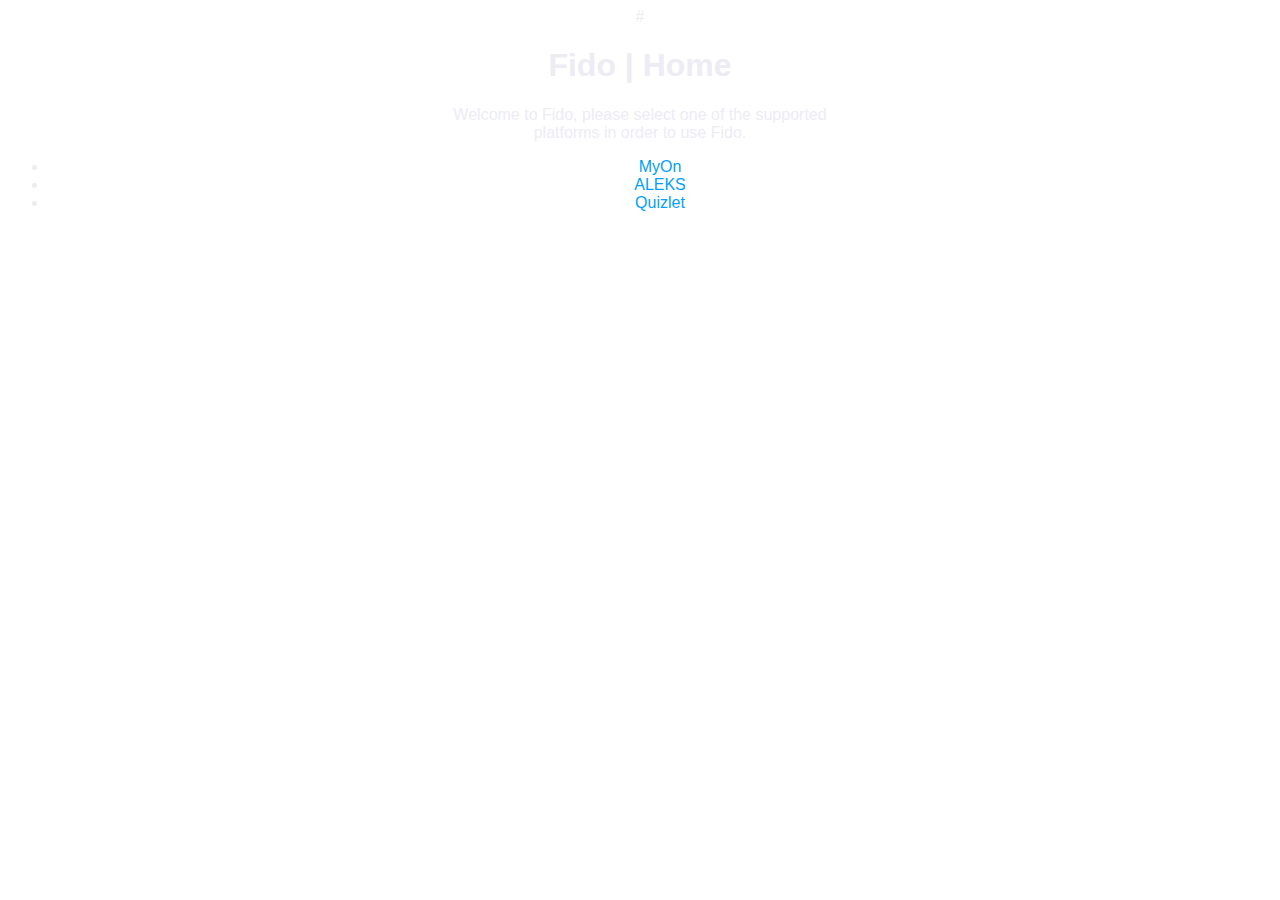
==== popups/index.html @ cc250cd6 "Changed popup folder to popups" ====
<!DOCTYPE html>
#
<html>
    <head>
        <meta charset='utf-8'>
        <meta http-equiv='X-UA-Compatible' content='IE=edge'>
        <title>Fido</title>
        <meta name='viewport' content='width=device-width, initial-scale=1'>
        <link rel='stylesheet' type='text/css' media='screen' href='style.css'>
        <script src='switch.js'></script>
    </head>
    
    <body>
        <div class="HeadingBar">
            <h1 id="Heading">Fido | Home</h1>
        </div>
        <div class="content">
            <p>
                Welcome to Fido, please select one of the supported<br>platforms in order to use Fido.
            </p>
            <div class="LinkList">
                <ul>
                    <li><a href="https://www.myon.com/reader/index.html">MyOn</a></li>
                    <li><a href="https://ALEKS.com">ALEKS</a></li>
                    <li><a href="https://quizlet.com">Quizlet</a></li>
                </ul>
            </div>
        </div>
    </body>
</html>
---- popups/style.css ----
body {
    text-align: center;
    color: rgb(237, 236, 243);
    font-family: sans-serif;

    background-image: url("https://wallpapersmug.com/download/2560x1440/7108f3/oneplus-6-stock-colorful-gradients-4k.jpg");
    background-size: 500px;
}

a {
    text-decoration: none;
    color: rgb(2, 160, 252);
    font-family: 'Apple Chancery', 'Brush Script MT', sans-serif;
}
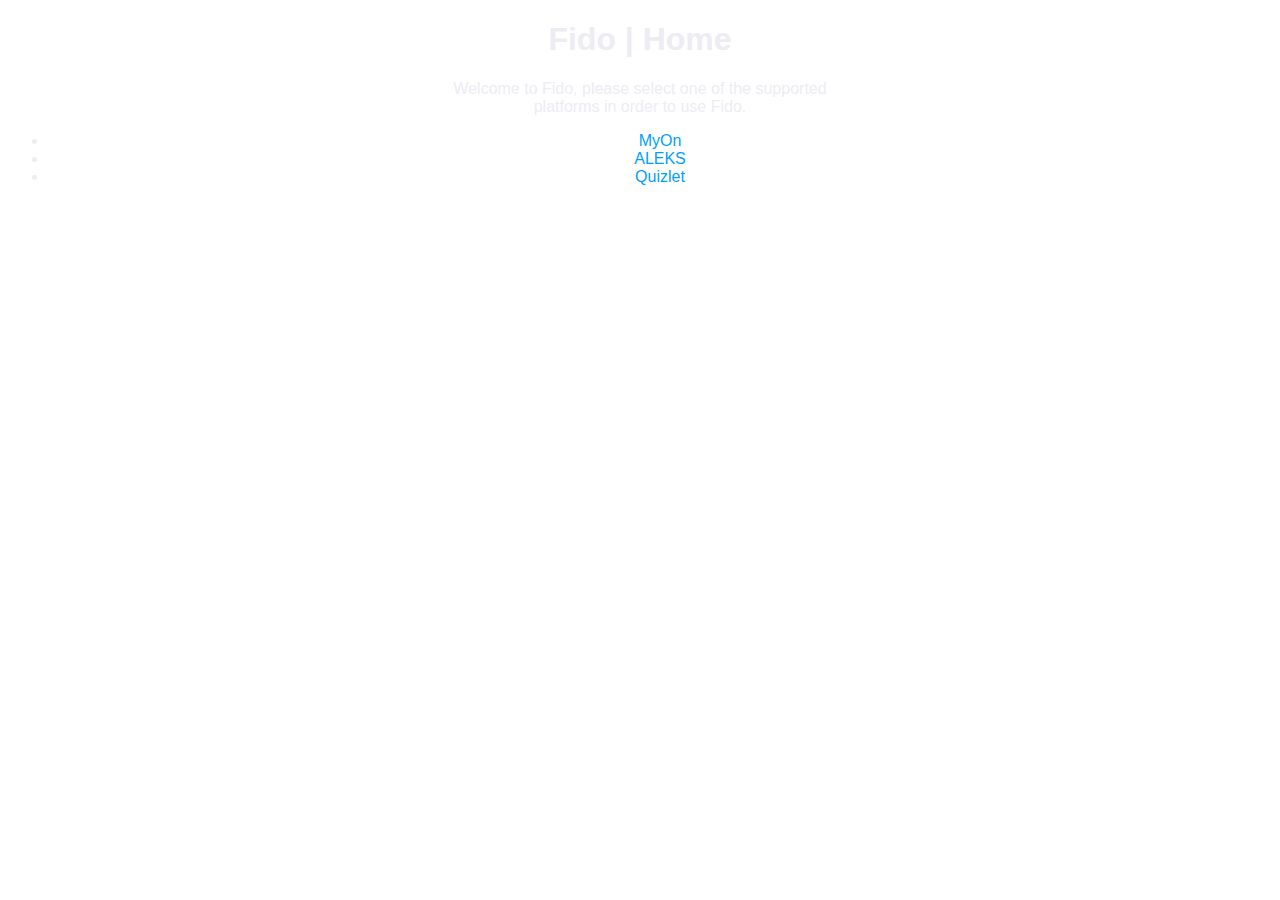
==== commit 9c4b182a: "Added background script and some front end stuff" ====
--- a/popups/index.html
+++ b/popups/index.html
@@ -1,16 +1,14 @@
 <!DOCTYPE html>
-#
 <html>
     <head>
         <meta charset='utf-8'>
         <meta http-equiv='X-UA-Compatible' content='IE=edge'>
         <title>Fido</title>
         <meta name='viewport' content='width=device-width, initial-scale=1'>
-        <link rel='stylesheet' type='text/css' media='screen' href='style.css'>
-        <script src='switch.js'></script>
     </head>
     
     <body>
+        <link rel='stylesheet' type='text/css' media='screen' href='style.css'>
         <div class="HeadingBar">
             <h1 id="Heading">Fido | Home</h1>
         </div>
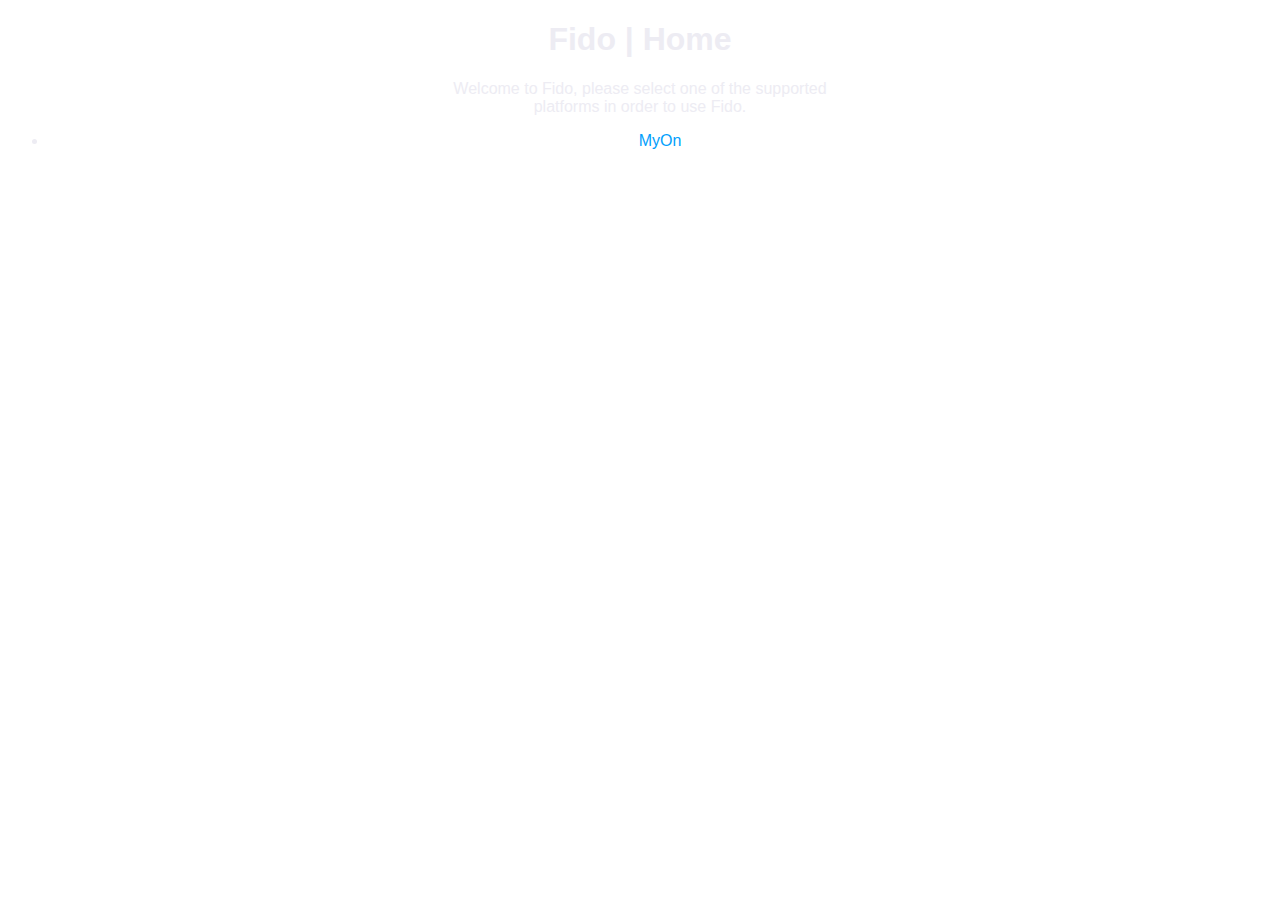
==== commit 962028d2: "Commented out other links besides myon due to no developmenmt progress on other modules yet" ====
--- a/popups/index.html
+++ b/popups/index.html
@@ -19,8 +19,10 @@
             <div class="LinkList">
                 <ul>
                     <li><a href="https://www.myon.com/reader/index.html">MyOn</a></li>
+                    <!-- Links when development for these modules are functional
                     <li><a href="https://ALEKS.com">ALEKS</a></li>
                     <li><a href="https://quizlet.com">Quizlet</a></li>
+                    -->
                 </ul>
             </div>
         </div>
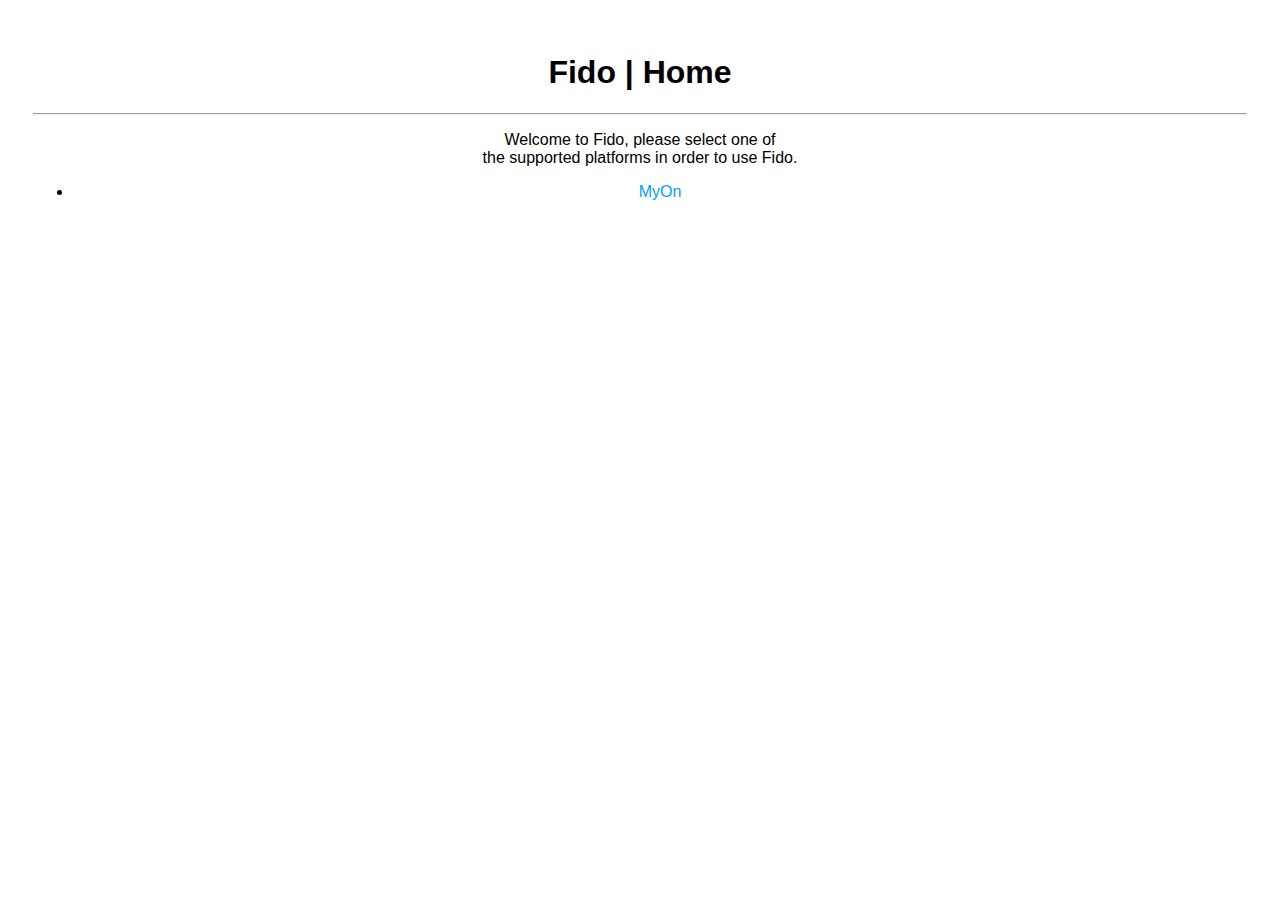
==== commit 9b663f92: "Converted design into bootstrap" ====
--- a/popups/index.html
+++ b/popups/index.html
@@ -1,6 +1,8 @@
 <!DOCTYPE html>
 <html>
     <head>
+        <link rel="stylesheet" href="https://stackpath.bootstrapcdn.com/bootstrap/4.5.0/css/bootstrap.min.css" integrity="sha384-9aIt2nRpC12Uk9gS9baDl411NQApFmC26EwAOH8WgZl5MYYxFfc+NcPb1dKGj7Sk" crossorigin="anonymous">
+        <link rel='stylesheet' type='text/css' media='screen' href='style.css'>
         <meta charset='utf-8'>
         <meta http-equiv='X-UA-Compatible' content='IE=edge'>
         <title>Fido</title>
@@ -8,13 +10,13 @@
     </head>
     
     <body>
-        <link rel='stylesheet' type='text/css' media='screen' href='style.css'>
         <div class="HeadingBar">
             <h1 id="Heading">Fido | Home</h1>
         </div>
+        <hr>
         <div class="content">
             <p>
-                Welcome to Fido, please select one of the supported<br>platforms in order to use Fido.
+                Welcome to Fido, please select one of<br>the supported platforms in order to use Fido.
             </p>
             <div class="LinkList">
                 <ul>
--- a/popups/style.css
+++ b/popups/style.css
@@ -1,10 +1,7 @@
 body {
+    padding: 25px;
     text-align: center;
-    color: rgb(237, 236, 243);
     font-family: sans-serif;
-
-    background-image: url("https://wallpapersmug.com/download/2560x1440/7108f3/oneplus-6-stock-colorful-gradients-4k.jpg");
-    background-size: 500px;
 }
 
 a {
